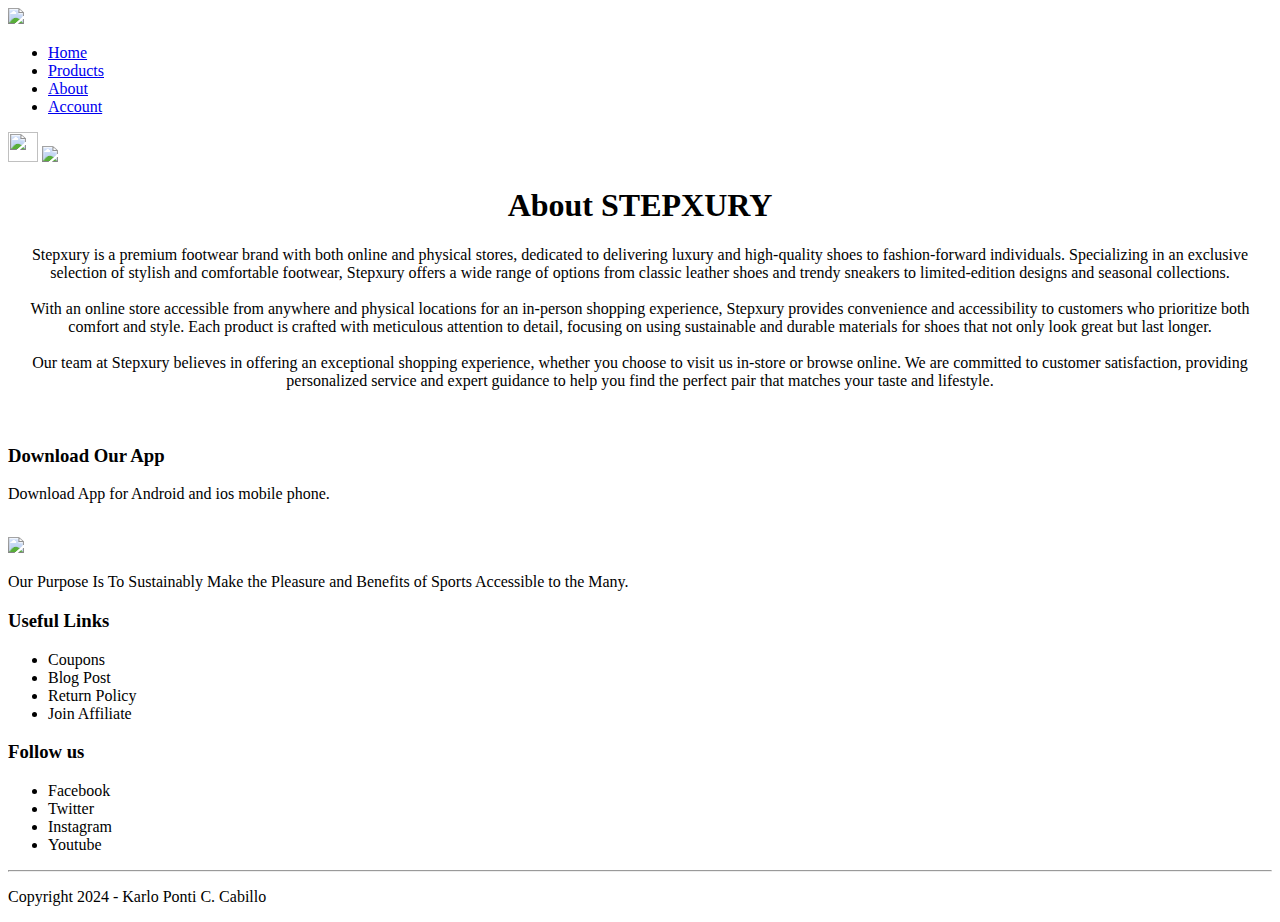
==== about.html @ f6e96d12 "Add files via upload" ====
<!DOCTYPE html>
<html>
    
    <head>
        <meta charset="utf-8">
        <meta name="viewport" content="width-device-width, initial-scale=1.0">
        <title>All Products - Stepxury</title>
        <link rel="stylesheet" href="style.css">
        <link rel="preconnect" href="https://fonts.gstatic.com">
        <link href="https://fonts.googleapis.com/css2?family=Poppins:wght@200;300;400;500;600;700&display=swap" rel="stylesheet">
        <!--added a cdn link by searching font awesome4 cdn and getting this link from https://www.bootstrapcdn.com/fontawesome/ this url*/-->
        <link rel="stylesheet" href="https://stackpath.bootstrapcdn.com/font-awesome/4.7.0/css/font-awesome.min.css">

    </head>
    <body>
        <!--<div class ="header">-->
        <div class="container">
            <div class="navbar">
                <div class="logo">
                    <a href="index.html"><img src="logo-s.png" width="125px"></a>
                </div>
               <nav>
                    <ul id="MenuItems">
                        <li><a href="index.html">Home</a></li>
                         <li><a href="products.html">Products</a></li>
                         <li><a href="about.html">About</a></li>
                         <li><a href="account.html">Account</a></li>

                    </ul>
                </nav>
                <a href="cart.html"><img src="cart.png" width="30px" height="30px"></a>
                <img src="menu.png" class="menu-icon" onClick="menutoggle()" >
            </div>
           
        </div>
        <div class="row">
            <div class="col-2">
                <h1> <center>About STEPXURY </center> </h1>
                <p><center>Stepxury is a premium footwear brand with both online and physical stores, dedicated to delivering luxury and high-quality shoes to fashion-forward individuals. Specializing in an exclusive selection of stylish and comfortable footwear, Stepxury offers a wide range of options from classic leather shoes and trendy sneakers to limited-edition designs and seasonal collections.<br> <br>

                    With an online store accessible from anywhere and physical locations for an in-person shopping experience, Stepxury provides convenience and accessibility to customers who prioritize both comfort and style. Each product is crafted with meticulous attention to detail, focusing on using sustainable and durable materials for shoes that not only look great but last longer.<br> <br>
                    
                    Our team at Stepxury believes in offering an exceptional shopping experience, whether you choose to visit us in-store or browse online. We are committed to customer satisfaction, providing personalized service and expert guidance to help you find the perfect pair that matches your taste and lifestyle. <br> <br> <br> </center></p>
                
            </div>
        <div class ="footer">
            <div class="container">
                
                <div class="row">
                    <div class="footer-col-1">
                        <h3>Download Our App</h3>
                        <p>Download App for Android and ios mobile phone.</p>
                        <div class="app-logo">
                            <img src="play-store.png" alt="">
                            <img src="app-store.png" alt="">
                        </div>
                    </div>
                    <div class="footer-col-2">
                        <img src="logo-white.png">
                        <p>Our Purpose Is To Sustainably Make the Pleasure and Benefits of Sports Accessible to the Many.</p>
                    </div>
                    <div class="footer-col-3">
                        <h3>Useful Links</h3>
                       <ul>
                           <li>Coupons</li>
                           <li>Blog Post</li>
                           <li>Return Policy</li>
                           <li>Join Affiliate</li>
                        </ul>
                    </div>
                    <div class="footer-col-4">
                        <h3>Follow us</h3>
                       <ul>
                           <li>Facebook</li>
                           <li>Twitter</li>
                           <li>Instagram</li>
                           <li>Youtube</li>
                        </ul>
                    </div>
                    
                </div>
                
                <hr><!--horizontal line-->
                <p class="copyright">Copyright 2024 - Karlo Ponti C. Cabillo</p>
                
            </div>
        </div>
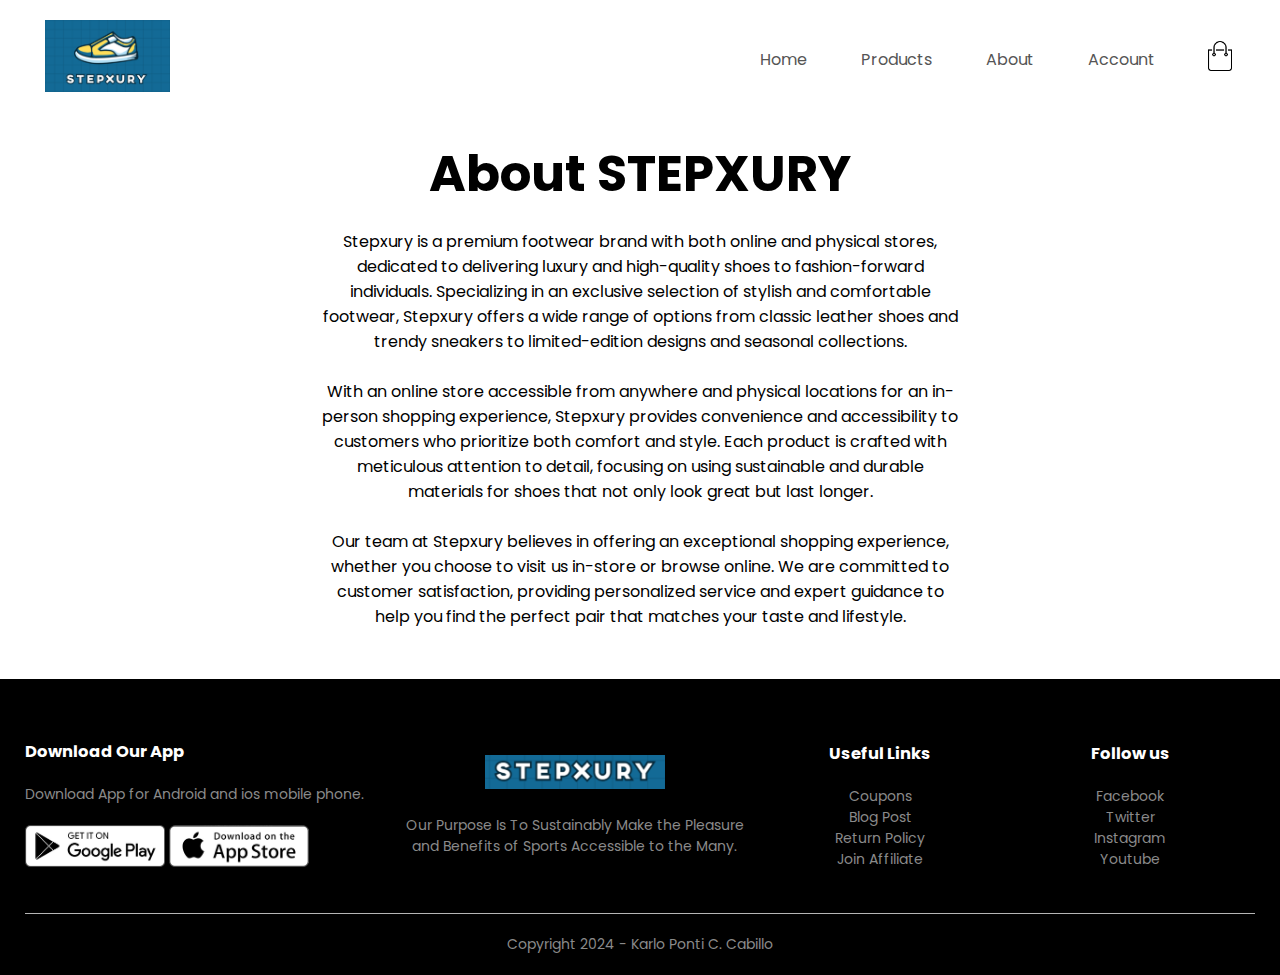
==== commit 1afeca7d: "Update about.html" ====
--- a/about.html
+++ b/about.html
@@ -41,7 +41,7 @@
                     With an online store accessible from anywhere and physical locations for an in-person shopping experience, Stepxury provides convenience and accessibility to customers who prioritize both comfort and style. Each product is crafted with meticulous attention to detail, focusing on using sustainable and durable materials for shoes that not only look great but last longer.<br> <br>
                     
                     Our team at Stepxury believes in offering an exceptional shopping experience, whether you choose to visit us in-store or browse online. We are committed to customer satisfaction, providing personalized service and expert guidance to help you find the perfect pair that matches your taste and lifestyle. <br> <br> <br> </center></p>
-                
+            </div>
             </div>
         <div class ="footer">
             <div class="container">
@@ -84,4 +84,4 @@
                 <p class="copyright">Copyright 2024 - Karlo Ponti C. Cabillo</p>
                 
             </div>
-        </div>+        </div>
--- a/style.css
+++ b/style.css
@@ -0,0 +1,534 @@
+*{
+    margin: 0;
+    padding: 0;
+    box-sizing: border-box;
+}
+body{
+    font-family: 'Poppins', sans-serif;
+}
+/*nav maenu on the left as a unordered list*/
+.navbar{
+    display:flex;
+    align-items: center;
+    padding:20px;
+}
+/*nav maenu on the right as a unordered list*/
+nav{
+    flex: 1;
+    text-align: right;
+}
+/*nav maenu on the right as a list but without bullet*/
+nav ul{
+    display: inline-block;
+    list-style-type: none;   
+}
+/*nav maenu on the right as a vertically list with 50px gapping with each with underline*/
+nav ul li{
+    display: inline-block;
+    margin-right: 50px;   
+}
+/*nav maenu on the right as a vertically list with 50px gapping with each without underline*/
+a{
+    text-decoration: none;
+    color: #555;
+}
+p{
+    color: #555;
+}
+.container{
+    max-width: 1300px;
+    margin: auto;
+    padding-left: 25px;
+    padding-right: 25px;
+}
+.row{
+    display: flex;
+    align-items: center;
+    flex-wrap: wrap;
+    justify-content: space-around;
+}
+
+.col-2{
+    flex-basis: 50%;
+    min-width: 300px;
+}
+.col-2 img{
+    max-width: 100%;
+    padding: 50px 0;
+} 
+
+.col-2 h1{
+    font-size: 50px;
+    line-height: 60px;
+    margin: 25px 0;
+}
+
+.btn{
+    display: inline-block;
+    background: #3a51c5;
+    color: #fff;
+    padding:8px 30px;
+    margin: 30px 0px;
+    border-radius: 30px;
+    transition:background 0.5s;
+}
+.btn:hover{
+    background: #563434;
+}
+.header{
+    background: radial-gradient(#dcff8b, #272bb3);
+}
+.header .row{
+    margin-top: 70px;
+}
+
+.categories{
+    margin: 70px 0;
+}
+.col-3{
+    flex-basis: 30%;
+    min-width: 250px;
+    margin-bottom: 30px;
+}
+
+.col-3 img{
+   width: 100%;
+}
+
+.small-container{
+    max-width: 1080px;
+    margin: auto;
+    padding-left: 25px;
+    padding-right: 25px;   
+}
+.col-4{
+    flex-basis: 25%;
+    padding: 10px;
+    min-width: 200px;
+    margin-bottom: 50px;
+    transition: transform 0.5s;
+}
+.col-4 img{
+    width:100%;
+}
+.title{
+    text-align: center;
+    margin: 0 auto 80px;
+    position: relative;
+    line-height: 60px;
+    color: #555;
+}
+.title::after{
+    content: '';
+    background: #3a51c5;
+    width: 80px;
+    height: 5px;
+    border-radius: 5px;
+    position: absolute;
+    bottom: 0;
+    left: 50%;
+    transform: translateX(-50%);
+}
+h4{
+    color: #555;
+    font-weight: normal;
+}
+.col-4 p{
+    font-size: 14px;
+}
+.rating .fa{
+    color: #3a51c5;
+}
+.col-4:hover{
+    transform:translateY(-5px);
+}
+
+/*-----------------------offer -----------------------*/
+.offer{
+    background: radial-gradient(#dcff8b, #272bb3);
+    margin-top: 80px;
+    padding: 30px 0;
+}
+
+.col-2 .offer-img{
+    padding: 50px;
+}
+small{
+    color:#555;
+}
+
+/*-----------------------Testimonial -----------------------*/
+.testimonial{
+    padding-top: 100px;
+}
+.testimonial .col-3{
+    text-align: center;
+    padding: 40px 20px;
+    box-shadow: 0 0 20px 0px rgba(0,0,0,0.1);
+    cursor: pointer;
+    transition: transform 0.5s;
+}
+.testimonial .col-3 img{
+    width:50px;
+    margin-top: 20px;
+    border-radius: 50%;/*square images converted to round shape box*/
+}
+.testimonial .col-3:hover{
+    transform: translateY(-10px);
+}
+.fa.fa-quote-left{
+    font-size: 34px;
+    color: #3a51c5;
+}
+.col-3 p{
+    font-size: 12px;
+    margin: 12px 0;
+    color: #777;
+}
+.testimonial .col-3 h3{
+    font-weight: 600;
+    color: #555;
+    font-size: 16px;
+}
+
+/*-----------------------Brands -----------------------*/
+.brands{
+    margin: 100px auto;
+}
+.col-5{
+    width: 100px;
+}
+.col-5 img{
+    width: 100%;
+    cursor: pointer;
+    filter: grayscale(100%);
+}
+.col-5 img:hover{
+    filter: grayscale(0);
+}
+
+/*-----------------------Footer -----------------------*/
+.footer{
+    background:#000; /*black;*/
+    color: #8a8a8a;
+    font-size: 14px;
+    padding:60px 0 20px;
+}
+
+.footer p{
+    color: #8a8a8a;
+}
+
+.footer h3{
+    color:#fff;
+    margin-bottom: 20px;
+}
+.footer-col-1, .footer-col-2,.footer-col-3,.footer-col-4{
+    min-width: 250px;
+    margin-bottom: 20px;
+}
+.footer-col-1{
+    flex-basis: 30%;
+}
+.footer-col-2{
+    flex: 1;
+    text-align: center;
+}
+.footer-col-2 img{
+    width: 180px;
+    margin-bottom: 20px;
+}
+.footer-col-3,.footer-col-4{
+    flex-basis: 12%;
+    text-align: center;
+}
+ul{
+    list-style-type: none;   
+}
+.app-logo{
+    margin-top: 20px;
+}
+.app-logo img{
+    width: 140px;
+}
+
+.footer hr{
+    border: none;
+    background: #b5b5b5;
+    height: 1px;
+    margin: 20px 0;
+}
+.copyright{
+    text-align: center;
+}
+
+
+
+.menu-icon{
+    width: 28px;
+    margin-left: 20px;  
+    display:none;
+}
+
+/*-----------------------media query for menu -----------------------*/
+@media only screen and (max-width:800px){
+    nav ul{
+        position: absolute;
+        top:70px;
+        left: 0;
+        background: #333;
+        width: 100%;
+        overflow: hidden;
+        transition: max-height 0.5s;
+        
+    }
+    nav ul li{
+        display: block;
+        margin-right: 50px;
+        margin-top: 10px;
+        margin-bottom: 10px;
+    }
+    nav ul li a{
+        color: #fff;
+    }
+    .menu-icon{ 
+        display:block;
+        cursor: pointer;
+    }
+}
+
+/*-----------------------media query for less than 600 screen size(mobile device) -----------------------*/
+@media only screen and (max-width:600px){
+    .row{
+        text-align: center;
+    }
+    .col-2 .col-3 .col-4{
+        flex-basis: 100%;
+    }
+    .single-product .row{
+        text-align: left;
+    }
+    .single-product .col-2{
+        padding: 20px 0;
+    }
+    .single-product h1{
+        font-size: 20px;
+        line-height: 32px;
+    }
+    .cart-info p{
+        display: none;
+    }
+    
+
+}
+
+/*--------------------all products-----------------------------------------------*/
+.row-2{
+    justify-content: space-between;
+    margin:100px auto 50px;
+}
+select{
+    border:1px solid #3a51c5;
+    padding: 5px;
+}
+select:focus{
+    outline: none;
+}
+
+.page-btn{
+    margin: 0 auto 80px;
+}
+.page-btn span{
+    display: inline-block;
+    border:1px solid #3a51c5;
+    margin-left: 10px;
+    width: 40px;
+    height: 40px;
+    text-align: center;
+    line-height: 40px;
+    cursor: pointer;
+}
+.page-btn span:hover{
+    background: #3a51c5;
+    color: #fff;
+}
+
+
+/*-----------------------single product details -----------------------*/
+
+.single-product{
+    margin-top: 80px;
+}
+.single-product .col-2 img{
+    padding:0;
+}
+.single-product .col-2{
+    padding:20px;
+}
+.single-product h4{
+    margin: 20px 0;
+    font-size: 22px;
+    font-weight: bold;
+}
+.single-product select{
+    display: block;
+    padding: 10px;
+    margin-top: 20px;
+}
+.single-product input{
+    width: 50px;
+    height: 40px;
+    padding-left: 10px;
+    font-size: 20px;
+    margin-right: 10px;
+    border: apx solid #3a51c5;
+}
+input:focus{
+    outline: none;
+}
+.single-product .fa{
+    color:#3a51c5;
+    margin-left: 10px;
+}
+.small-img-row{
+   display:flex;
+    justify-content: space-between;
+}
+.small-img-col{
+    flex-basis: 24%;
+    cursor: pointer;
+}
+
+
+
+
+        /*------------------------------ cart items ------------------------------*/
+.cart-page{
+    margin: 80px auto;
+}
+
+table{
+    width: 100%;
+    border-collapse: collapse;
+}
+
+.cart-info{
+    display:flex;
+    flex-wrap: wrap;
+}
+th{
+    text-align: left;
+    padding: 5px;
+    color: #fff;
+    background: #3a51c5;
+    font-weight: normal;
+}
+td{
+    padding: 10px 5px;
+}
+
+td input{
+    width: 40px;
+    height: 30px;
+    padding: 5px;
+}
+td a{
+    color: #3a51c5;
+}
+td img{
+    width: 80px;
+    height: 80px;
+    margin-right: 10px;
+}
+.total-price{
+    display: flex;
+    justify-content: flex-end;
+}
+.total-price table{
+    border-top: 3px solid #3a51c5;
+    width: 100%;
+    max-width: 400px;
+}
+td:last-child{
+    text-align: right;
+}
+th:last-child{
+    text-align: right;
+}
+
+
+        /*------------------------------ account-page ------------------------------*/
+.account-page{
+    padding: 50px 0;
+    background: radial-gradient(#dcff8b, #272bb3);
+}
+.form-container{
+    background: #fff;
+    width:300px;
+    height: 400px;
+    position: relative;
+    text-align: center;
+    padding: 20px 0;
+    margin: auto;
+    box-shadow: 0 0 20px 0px rgba(0,0,0,0.1);
+    overflow: hidden;
+}
+
+.form-container span{
+    font-weight: bold;
+    padding: 0 10px;
+    color: #555;
+    cursor: pointer;
+    width: 100px;
+    display: inline-block;
+}
+
+.form-btn{
+    display:inline-block;
+}
+.form-container form{
+    max-width: 300px;
+    padding: 0 20px;
+    position: absolute;
+    top: 130px;
+    transition: transform 1s;
+}
+
+form input{
+    width: 100%;
+    height: 30px;
+    margin: 10px 0;
+    padding: 0 10px;
+    border: 1px solid #ccc;
+}
+
+form .btn{
+    width: 100%;
+    border:none;
+    cursor:pointer;
+    margin:10px 0;
+}
+form .btn:focus{
+    outline: none;
+}
+
+#LoginForm{
+    left: -300px;
+}
+#RegForm{
+    left: 0;
+}
+form a{
+    font-size: 12px;
+}
+
+#Indicator{
+    width: 100px;
+    border: none;
+    background: #3a51c5;
+    height: 3px;
+    margin-top: 8px;
+    transform: translateX(100px);
+    transition: transform 1s;
+
+}